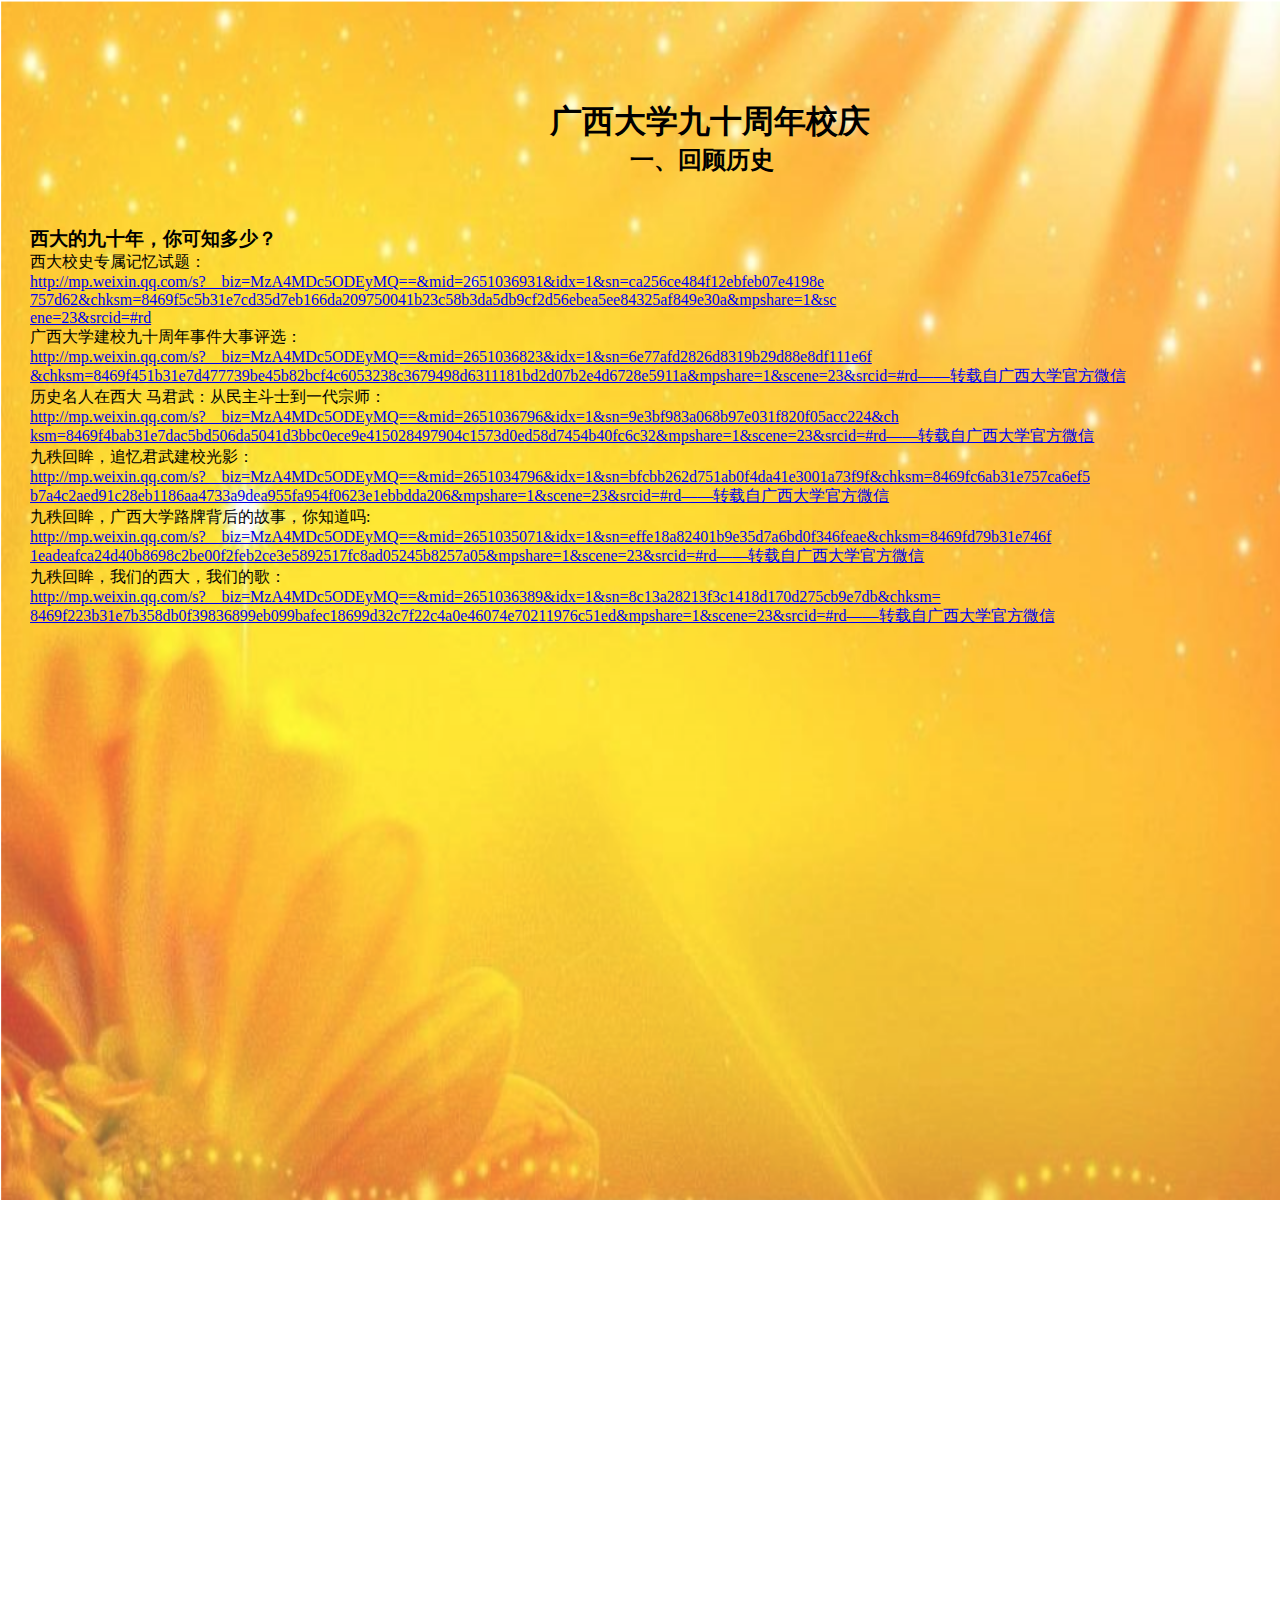
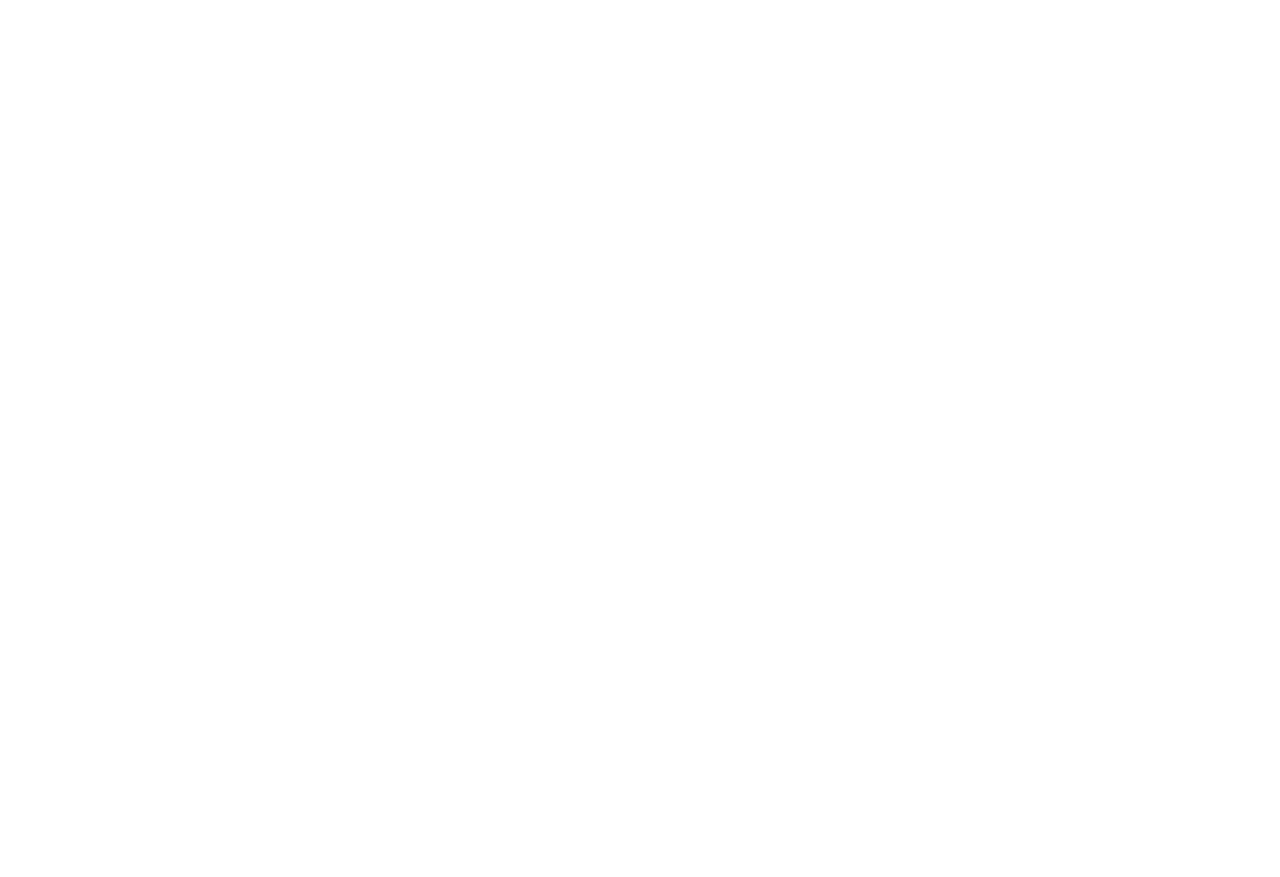
==== 校庆1.html @ f8f672be "Add files via upload" ====
<!DOCTYPE html>
<html>
<head>
	<title>西大校庆</title>
	<meta charset="UTF-8"> 
	<link rel="stylesheet" type="text/css" href="校庆1.css">
</head>
<body>
      <div class="box1">
      	           <img src="文字背景.png"style="height: 1200px;width: 100%">
      	           	
      	           
      </div>
      <div class="box2">
      	        <h1>广西大学九十周年校庆</h1>
      	             <h2>一、回顾历史</h2>

      </div>
      <div class="box3">
      	        <h3>西大的九十年，你可知多少？</h3>
      	        <p>西大校史专属记忆试题：</p>
      	        <a href="http://mp.weixin.qq.com/s?__biz=MzA4MDc5ODEyMQ==&mid=2651036931&idx=1&sn=ca256ce484f12ebfeb07e4198e757d62&chksm=8469f5c5b31e7cd35d7eb166da209750041b23c58b3da5db9cf2d56ebea5ee84325af849e30a&mpshare=1&scene=23&srcid=#rd" "email me">http://mp.weixin.qq.com/s?__biz=MzA4MDc5ODEyMQ==&mid=2651036931&idx=1&sn=ca256ce484f12ebfeb07e4198e</br>757d62&chksm=8469f5c5b31e7cd35d7eb166da209750041b23c58b3da5db9cf2d56ebea5ee84325af849e30a&mpshare=1&sc</br>ene=23&srcid=#rd</a>
      	        </br>
      	        <p>广西大学建校九十周年事件大事评选：</p>
      	        <a href="http://mp.weixin.qq.com/s?__biz=MzA4MDc5ODEyMQ==&mid=2651036823&idx=1&sn=6e77afd2826d8319b29d88e8df111e6f&chksm=8469f451b31e7d477739be45b82bcf4c6053238c3679498d6311181bd2d07b2e4d6728e5911a&mpshare=1&scene=23&srcid=#rd" "email me">http://mp.weixin.qq.com/s?__biz=MzA4MDc5ODEyMQ==&mid=2651036823&idx=1&sn=6e77afd2826d8319b29d88e8df111e6f</br>&chksm=8469f451b31e7d477739be45b82bcf4c6053238c3679498d6311181bd2d07b2e4d6728e5911a&mpshare=1&scene=23&srcid=#rd——转载自广西大学官方微信</a>
      	        </br>
      	        <p>历史名人在西大  马君武：从民主斗士到一代宗师：</p>
      	        <a href="http://mp.weixin.qq.com/s?__biz=MzA4MDc5ODEyMQ==&mid=2651036796&idx=1&sn=9e3bf983a068b97e031f820f05acc224&chksm=8469f4bab31e7dac5bd506da5041d3bbc0ece9e415028497904c1573d0ed58d7454b40fc6c32&mpshare=1&scene=23&srcid=#rd" "email me">http://mp.weixin.qq.com/s?__biz=MzA4MDc5ODEyMQ==&mid=2651036796&idx=1&sn=9e3bf983a068b97e031f820f05acc224&ch</br>ksm=8469f4bab31e7dac5bd506da5041d3bbc0ece9e415028497904c1573d0ed58d7454b40fc6c32&mpshare=1&scene=23&srcid=#rd——转载自广西大学官方微信</a>
      	        </br>
      	        <p>九秩回眸，追忆君武建校光影：</p>
      	        <a href="http://mp.weixin.qq.com/s?__biz=MzA4MDc5ODEyMQ==&mid=2651034796&idx=1&sn=bfcbb262d751ab0f4da41e3001a73f9f&chksm=8469fc6ab31e757ca6ef5b7a4c2aed91c28eb1186aa4733a9dea955fa954f0623e1ebbdda206&mpshare=1&scene=23&srcid=#rd" "email me">http://mp.weixin.qq.com/s?__biz=MzA4MDc5ODEyMQ==&mid=2651034796&idx=1&sn=bfcbb262d751ab0f4da41e3001a73f9f&chksm=8469fc6ab31e757ca6ef5</br>b7a4c2aed91c28eb1186aa4733a9dea955fa954f0623e1ebbdda206&mpshare=1&scene=23&srcid=#rd——转载自广西大学官方微信</a>
      	       </br>
      	        <p>九秩回眸，广西大学路牌背后的故事，你知道吗:</p>
      	        <a href="http://mp.weixin.qq.com/s?__biz=MzA4MDc5ODEyMQ==&mid=2651035071&idx=1&sn=effe18a82401b9e35d7a6bd0f346feae&chksm=8469fd79b31e746f1eadeafca24d40b8698c2be00f2feb2ce3e5892517fc8ad05245b8257a05&mpshare=1&scene=23&srcid=#rd" "email me">http://mp.weixin.qq.com/s?__biz=MzA4MDc5ODEyMQ==&mid=2651035071&idx=1&sn=effe18a82401b9e35d7a6bd0f346feae&chksm=8469fd79b31e746f</br>1eadeafca24d40b8698c2be00f2feb2ce3e5892517fc8ad05245b8257a05&mpshare=1&scene=23&srcid=#rd——转载自广西大学官方微信</a>
      	       </br>
      	       <p>九秩回眸，我们的西大，我们的歌：</p>
      	       <a href="http://mp.weixin.qq.com/s?__biz=MzA4MDc5ODEyMQ==&mid=2651036389&idx=1&sn=8c13a28213f3c1418d170d275cb9e7db&chksm=8469f223b31e7b358db0f39836899eb099bafec18699d32c7f22c4a0e46074e70211976c51ed&mpshare=1&scene=23&srcid=#rd" "email me">http://mp.weixin.qq.com/s?__biz=MzA4MDc5ODEyMQ==&mid=2651036389&idx=1&sn=8c13a28213f3c1418d170d275cb9e7db&chksm=</br>8469f223b31e7b358db0f39836899eb099bafec18699d32c7f22c4a0e46074e70211976c51ed&mpshare=1&scene=23&srcid=#rd——转载自广西大学官方微信</a>
      	    </div>
      	    </div>
      </div>


</body>
</html>
---- 校庆1.css ----
*{
	margin: 0;padding: 0;
 }/*margin 外边距*/
 .box1
 {
 	position: relative;
 	height: 2000px;
 	width:100%;
 	top: 0px;
 }
 .box1 img
 {

 	opacity: 0.8;
 }

 .box2 
 {
    position: relative;
    top: -1900px;px;
    left: 550px;
 }
 .box2 h2
 {
 	position: relative;
 	left: 80px;
 }
 .box3
 {
  position: relative;
  top: -1850px;
  left: 30px;
 }
 .box3 p
 {
   color:black;

 }
 .box3 a  p
 {
 	font-family: 华文楷体;
 }
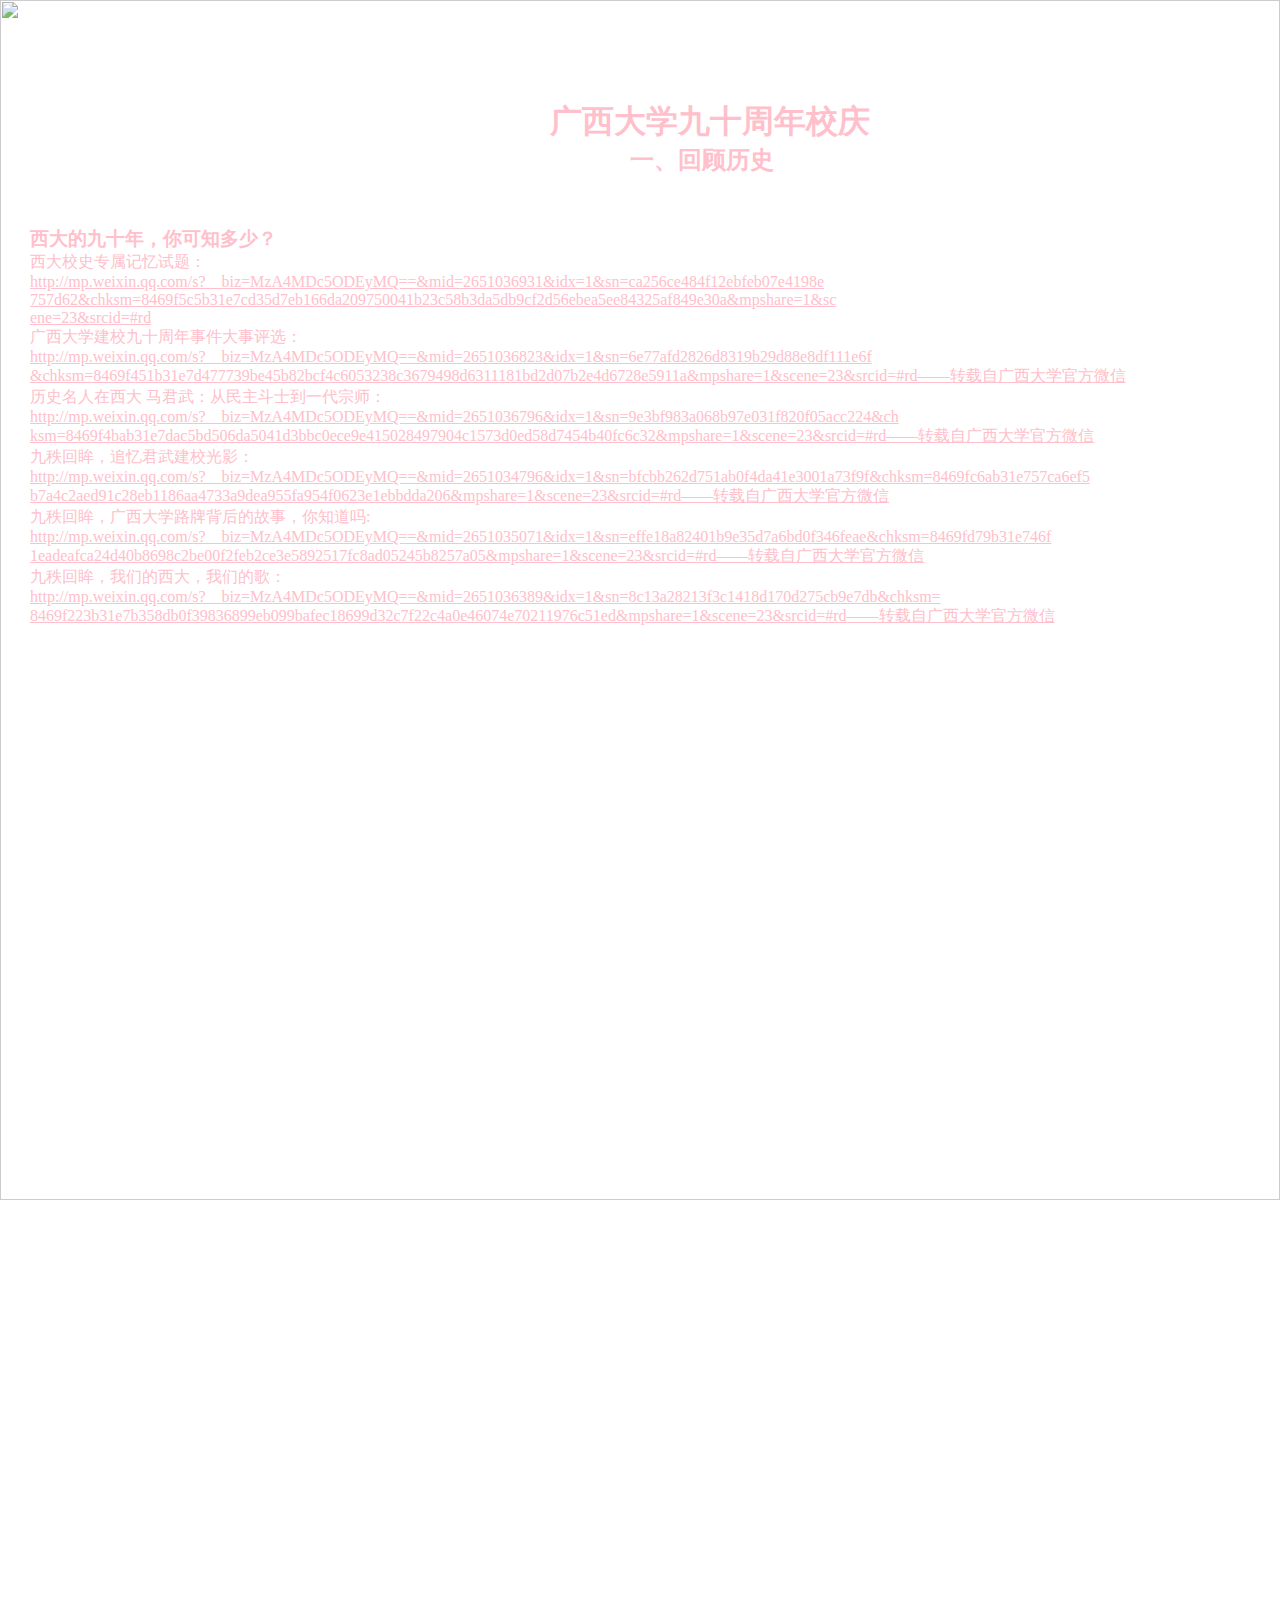
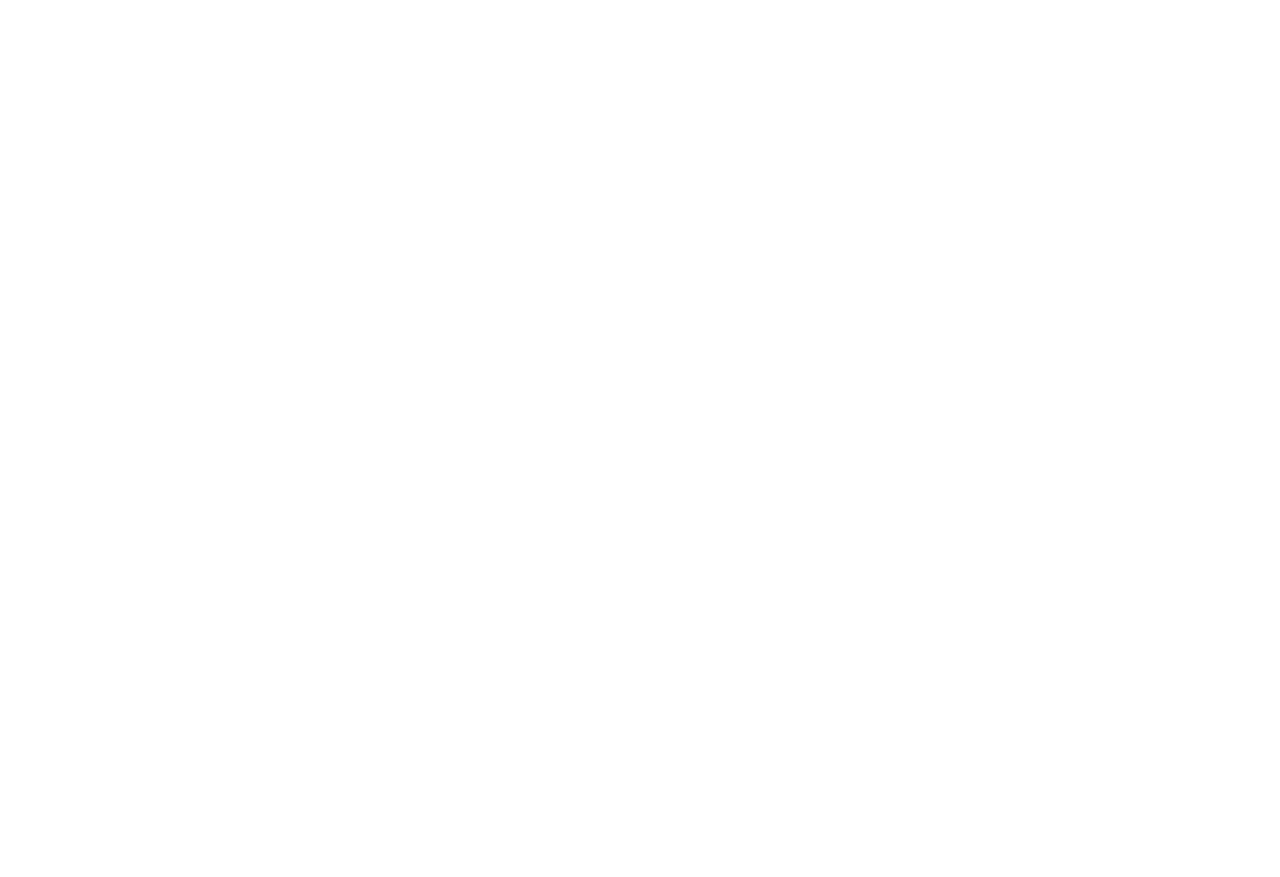
==== commit 6c84fb4c: "Add files via upload" ====
--- a/校庆1.html
+++ b/校庆1.html
@@ -7,7 +7,7 @@
 </head>
 <body>
       <div class="box1">
-      	           <img src="文字背景.png"style="height: 1200px;width: 100%">
+      	           <img src="wu.jpg"style="height: 1200px;width: 100%">
       	           	
       	           
       </div>
--- a/校庆1.css
+++ b/校庆1.css
@@ -25,19 +25,35 @@
  	position: relative;
  	left: 80px;
  }
+ .box2 h1 
+ {
+ 	color: pink;
+ }
+ .box2 h2
+ {
+ 	color: pink;
+ }
  .box3
  {
   position: relative;
   top: -1850px;
   left: 30px;
  }
- .box3 p
+ .box3 h3 
  {
-   color:black;
+ 	color: pink;
+ }
+ .box3 p 
+ {
+   color:pink;
 
  }
  .box3 a  p
  {
  	font-family: 华文楷体;
  }
+ .box3  a
+ {
+ 	color: pink;
+ }
  